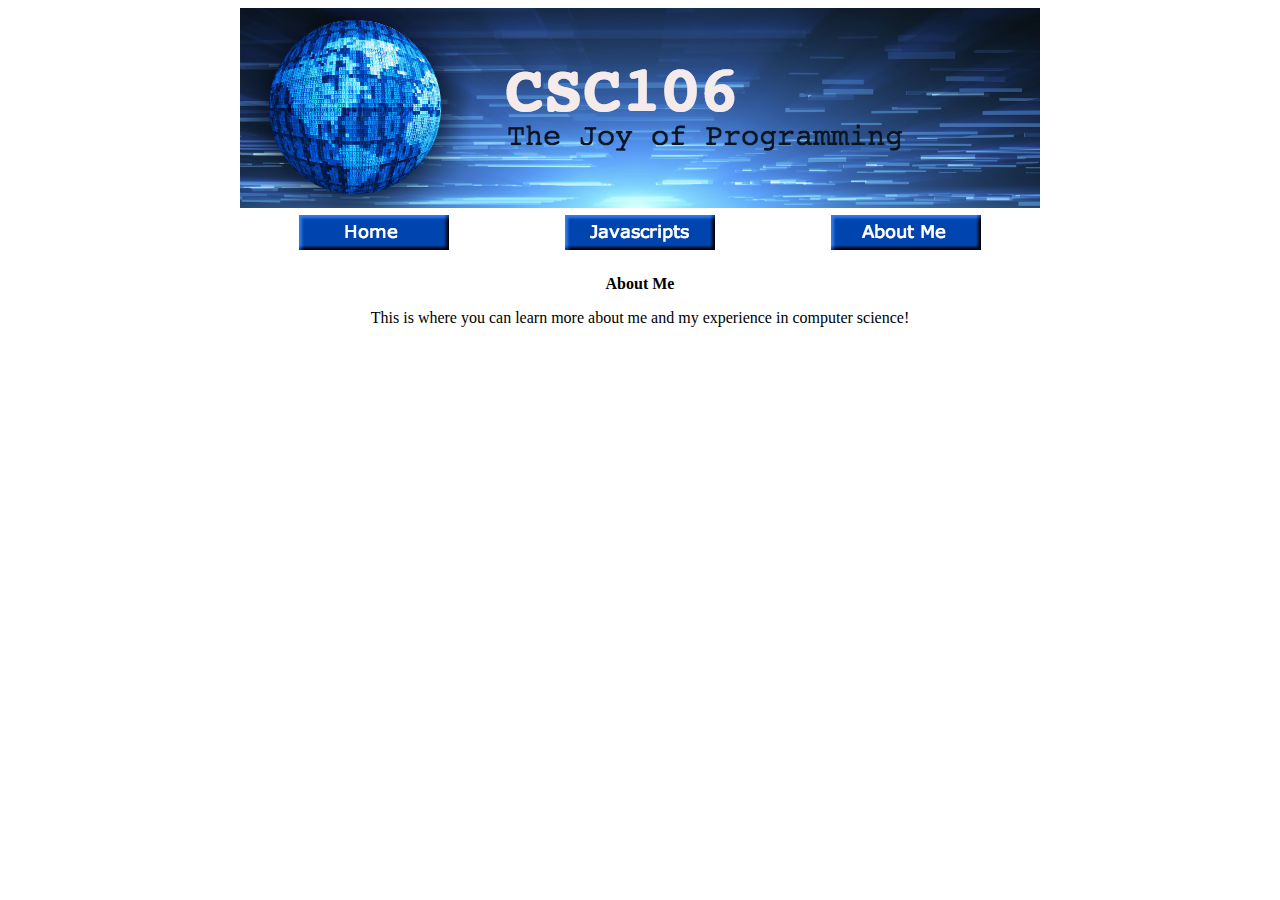
==== about.html @ 483046da "Rename aboutme.html to about.html" ====
<!DOCTYPE html>
<html>
    <head>
        <meta charset="utf-8">
        <title>Ryan's Programming Portfolio</title>
    </head>
    <body>
        
        <center>
        <img src =  "csc106banner.jpg"> <br>
              <!--Table for buttons and page descriptions-->
          
            <table width="800px">
                <tr>
                    <td align="center"><a href="index.html"><img src = "home.png"></a></td>           
                    <td align="center"><a href="javascripts.html"><img src = "javascripts.png"></a></td>
                        <td align="center"><a href="aboutme.html"><img src = "aboutme.png"></a></td>
                </tr>
                
            </table>
        <br>
            <b> About Me </b>
         <br> 
            <p> This is where you can learn more about me and my experience in computer science!
            </p>
         <br>
         <br>
      
                      
        </center>
    </body>
</html>
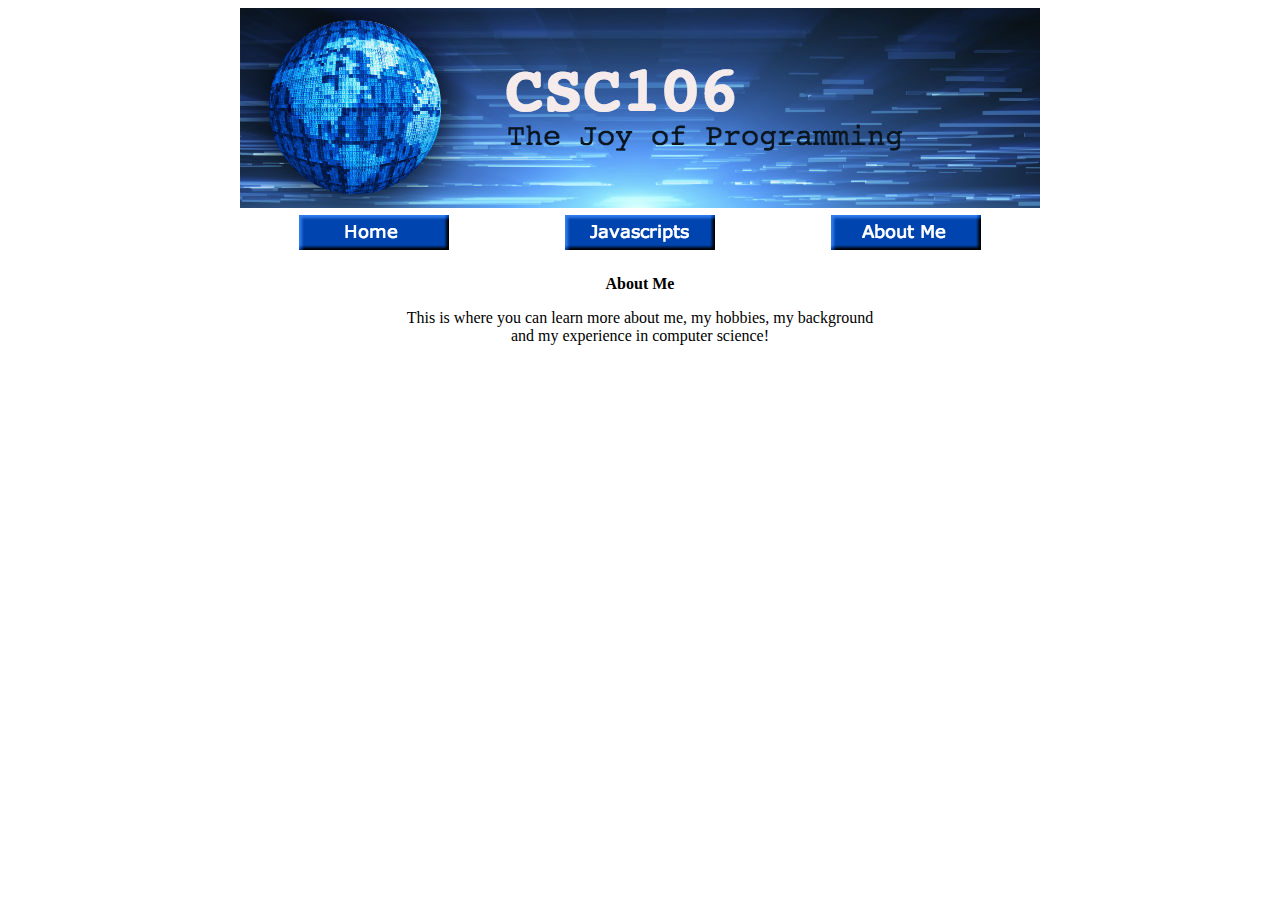
==== commit 72457407: "Update about.html" ====
--- a/about.html
+++ b/about.html
@@ -14,14 +14,15 @@
                 <tr>
                     <td align="center"><a href="index.html"><img src = "home.png"></a></td>           
                     <td align="center"><a href="javascripts.html"><img src = "javascripts.png"></a></td>
-                        <td align="center"><a href="aboutme.html"><img src = "aboutme.png"></a></td>
+                        <td align="center"><a href="about.html"><img src = "aboutme.png"></a></td>
                 </tr>
                 
             </table>
         <br>
             <b> About Me </b>
          <br> 
-            <p> This is where you can learn more about me and my experience in computer science!
+            <p> This is where you can learn more about me, my hobbies, my background <br>
+                and my experience in computer science!
             </p>
          <br>
          <br>
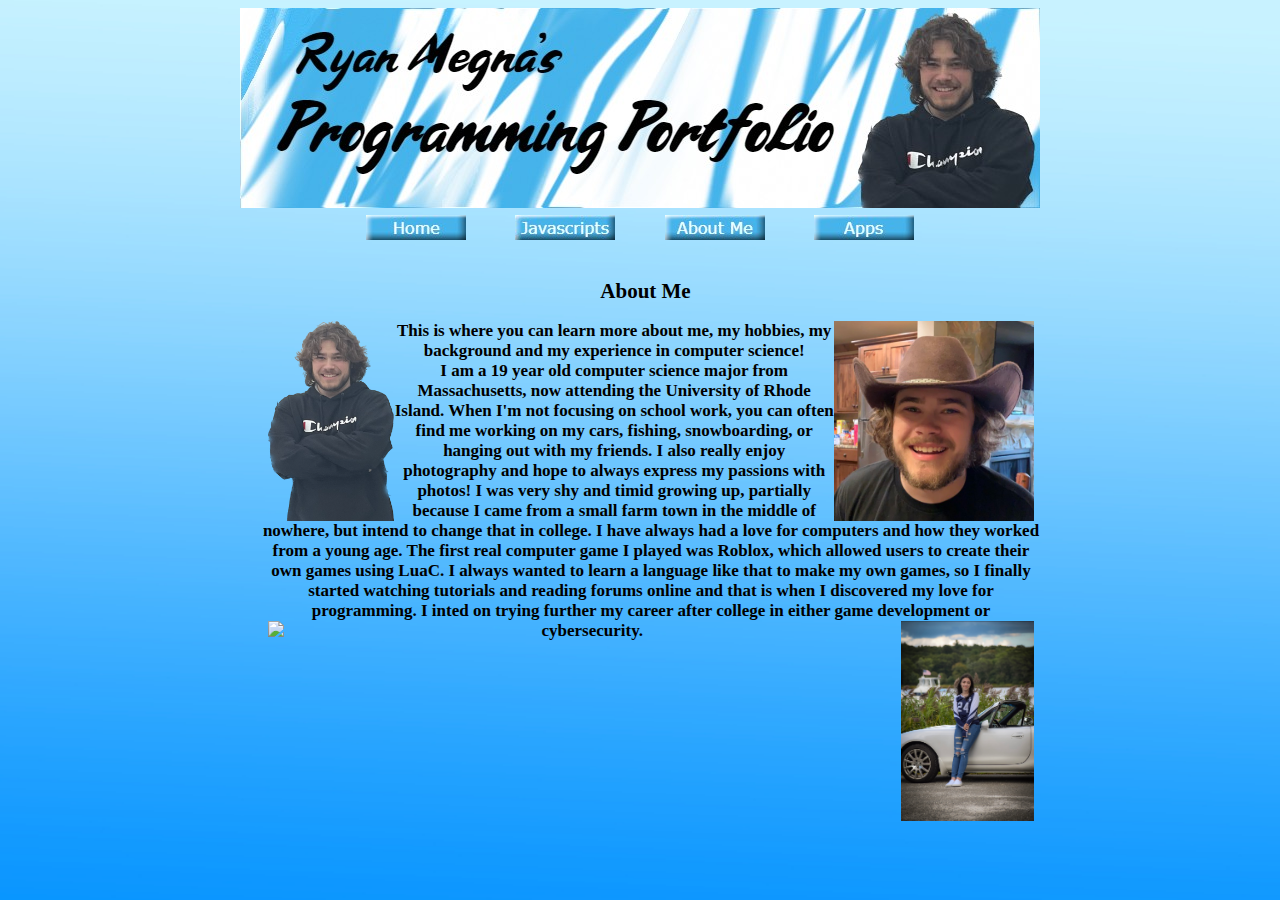
==== commit ccb686bd: "Add files via upload" ====
--- a/about.html
+++ b/about.html
@@ -3,27 +3,90 @@
     <head>
         <meta charset="utf-8">
         <title>Ryan's Programming Portfolio</title>
+        <link rel="stylesheet" href="style.css">
+        <style>
+            #ryanmegna{
+                float:left;
+                margin-left:6px;
+            }
+            #ryanmegna2{
+                float:right;
+                margin-right:6px;
+            }
+            #jeep{
+                float:left;
+                margin-left:6px;
+            }
+            #miata{
+                float:right;
+                margin-right:6px;
+            }
+            .div1{
+                width: 800px;
+            }
+           
+
+
+        </style>
     </head>
     <body>
-        
         <center>
-        <img src =  "csc106banner.jpg"> <br>
+            <img id="mybanner"
+            src =  "myBanner.jpg">
+
               <!--Table for buttons and page descriptions-->
-          
-            <table width="800px">
+              
+            <table width="600px">
                 <tr>
-                    <td align="center"><a href="index.html"><img src = "home.png"></a></td>           
-                    <td align="center"><a href="javascripts.html"><img src = "javascripts.png"></a></td>
-                        <td align="center"><a href="about.html"><img src = "aboutme.png"></a></td>
+                    <td align="center"><a href="index.html"><img src = "home.jpg"></a></td>           
+                    <td align="center"><a href="javascripts.html"><img src = "javascripts.jpg"></a></td>
+                    <td align="center"><a href="about.html"><img src = "aboutme.jpg"></a></td>
+                    <td align="center"><a href="apps.html"><img src = "apps.jpg"></a></td>
                 </tr>
                 
             </table>
         <br>
-            <b> About Me </b>
+        <div class="div1">
+        <h1>
+         <b> About Me </b>
          <br> 
-            <p> This is where you can learn more about me, my hobbies, my background <br>
+            <p> 
+                <img id=ryanmegna 
+                src="ryanmegna.PNG"
+                height="200"
+                width="auto" > 
+                
+                <img id=ryanmegna2
+                src="ryanmegna2.jpg"
+                height="200"
+                width="auto">
+
+                 This is where you can learn more about me, my hobbies, my background
                 and my experience in computer science!
+                <br>
+                I am a 19 year old computer science major from Massachusetts, now attending the University of Rhode Island. When I'm not focusing on school work, you can often find me
+                working on my cars, fishing, snowboarding, or hanging out with my friends. I also really enjoy photography and hope to always express my passions
+                with photos! I was very shy and timid growing up, partially because I came from a small farm town in the middle of nowhere, but intend to change that in college. I have always
+                had a love for computers and how they worked from a young age. The first real computer game I played was <e>Roblox</e>, which allowed users to create their own games using LuaC.
+                I always wanted to learn a language like that to make my own games, so I finally started watching tutorials and reading forums online and that is when I discovered my love for
+                programming. I inted on trying further my career after college in either game development or cybersecurity.
+                
+                
+                
+                <img id="jeep"
+                src="jeep.JPG"
+                height="200"
+                width="auto">
+
+                <img id="miata"
+                src="miata.jpg"
+                height="200"
+                width="auto">
+
+              
             </p>
+        </h1>
+        </div>
          <br>
          <br>
       
@@ -31,3 +94,4 @@
         </center>
     </body>
 </html>
+ 
--- a/style.css
+++ b/style.css
@@ -0,0 +1,17 @@
+body {
+  background-color: rgb(228, 243, 255);
+  background-image: url(myBackground.jpg);
+  background-size: cover;
+}
+
+h1 {
+  color: rgb(0, 0, 0);
+  margin-left: 11px;
+  font-size: 21px;
+}
+
+p {
+  color:rgb(0, 0, 0);
+  margin-left: 11px;
+  font-size: 17px;
+}